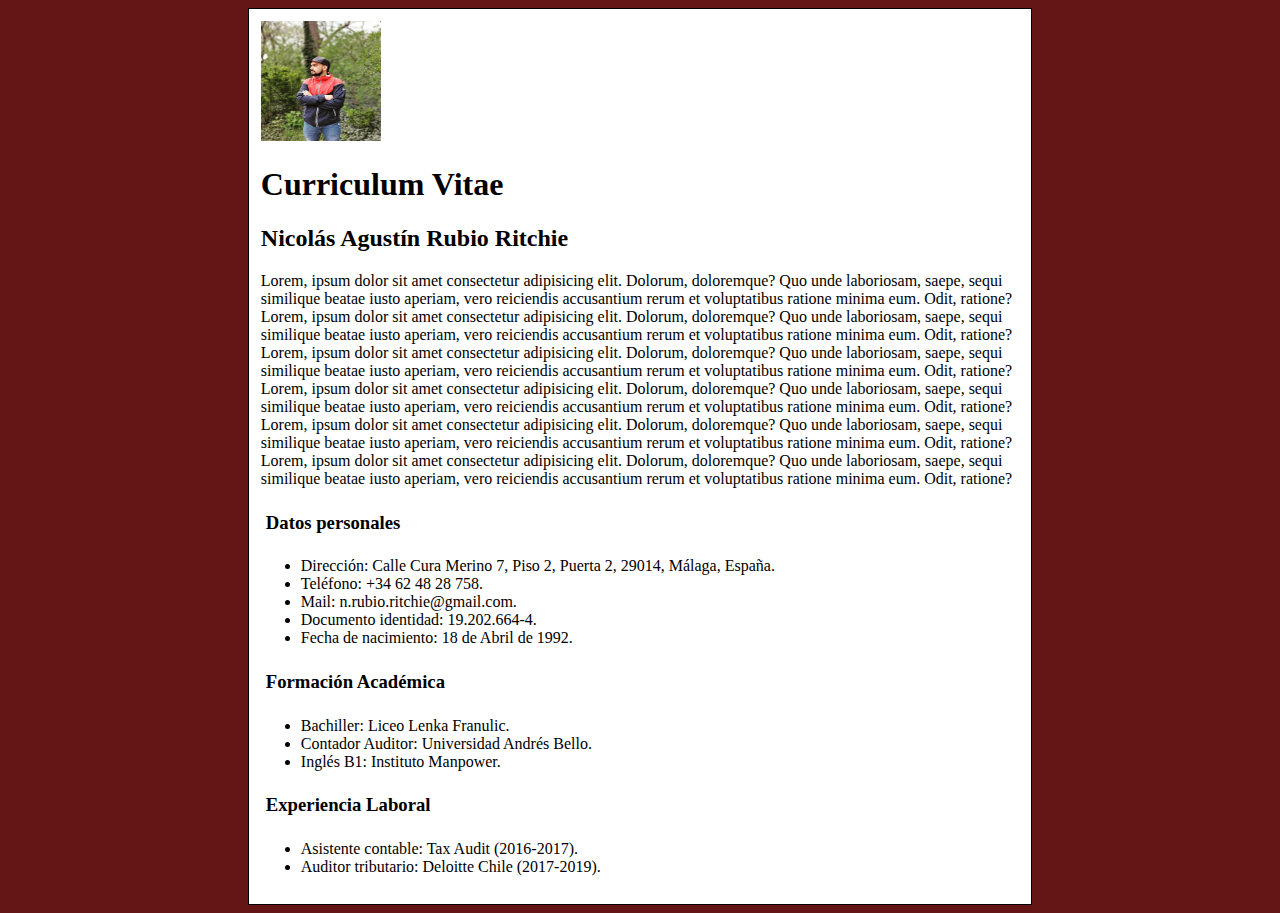
==== cv.html @ 2bce4559 "agregar foto" ====
<!DOCTYPE html>
<html lang="en">
<head>
    <meta charset="UTF-8">
    <meta http-equiv="X-UA-Compatible" content="IE=edge">
    <meta name="viewport" content="width=device-width, initial-scale=1.0">
    <title>CV Nicolás Rubio</title>
    <style>
        body {
            background-color: rgb(100, 22, 22);
        }
        div {
            background-color: white;
            border: 1px solid black;
            padding: 12px;
            width: 60%;
            margin: 0 auto;
        }
        h3 {
            padding: 5px;
            border-radius: 20px;
            font-weight: bold;
        }


    </style>
</head>
<body>
    <div>
        <img src="Foto.jpeg" alt="2x2" width="120" height="120">
       <h1 >Curriculum Vitae</h1>
       <h2>Nicolás Agustín Rubio Ritchie</h2>
       <p> Lorem, ipsum dolor sit amet consectetur adipisicing elit. Dolorum, doloremque? Quo unde laboriosam, saepe, sequi similique beatae iusto aperiam, vero reiciendis accusantium rerum et voluptatibus ratione minima eum. Odit, ratione?Lorem, ipsum dolor sit amet consectetur adipisicing elit. Dolorum, doloremque? Quo unde laboriosam, saepe, sequi similique beatae iusto aperiam, vero reiciendis accusantium rerum et voluptatibus ratione minima eum. Odit, ratione?Lorem, ipsum dolor sit amet consectetur adipisicing elit. Dolorum, doloremque? Quo unde laboriosam, saepe, sequi similique beatae iusto aperiam, vero reiciendis accusantium rerum et voluptatibus ratione minima eum. Odit, ratione?Lorem, ipsum dolor sit amet consectetur adipisicing elit. Dolorum, doloremque? Quo unde laboriosam, saepe, sequi similique beatae iusto aperiam, vero reiciendis accusantium rerum et voluptatibus ratione minima eum. Odit, ratione?Lorem, ipsum dolor sit amet consectetur adipisicing elit. Dolorum, doloremque? Quo unde laboriosam, saepe, sequi similique beatae iusto aperiam, vero reiciendis accusantium rerum et voluptatibus ratione minima eum. Odit, ratione?Lorem, ipsum dolor sit amet consectetur adipisicing elit. Dolorum, doloremque? Quo unde laboriosam, saepe, sequi similique beatae iusto aperiam, vero reiciendis accusantium rerum et voluptatibus ratione minima eum. Odit, ratione?</p>
    
       <h3>Datos personales</h3>
        <ul>
            <li>Dirección: Calle Cura Merino 7, Piso 2, Puerta 2, 29014, Málaga, España.</li>
            <li>Teléfono: +34 62 48 28 758.</li>
            <li>Mail: n.rubio.ritchie@gmail.com.</li>
            <li>Documento identidad: 19.202.664-4.</li>
            <li>Fecha de nacimiento: 18 de Abril de 1992.</li>
        </ul>
        <h3> Formación Académica</h3>
        <ul>
            <li>Bachiller: Liceo Lenka Franulic.</li>
            <li>Contador Auditor: Universidad Andrés Bello. </li>
            <li>Inglés B1: Instituto Manpower.</li>
        </ul>
        <h3>Experiencia Laboral</h3>
        <ul>
            <li>Asistente contable: Tax Audit (2016-2017).</li>
            <li>Auditor tributario: Deloitte Chile (2017-2019).</li>
        </ul>

   
    </div>
</body>
</html>
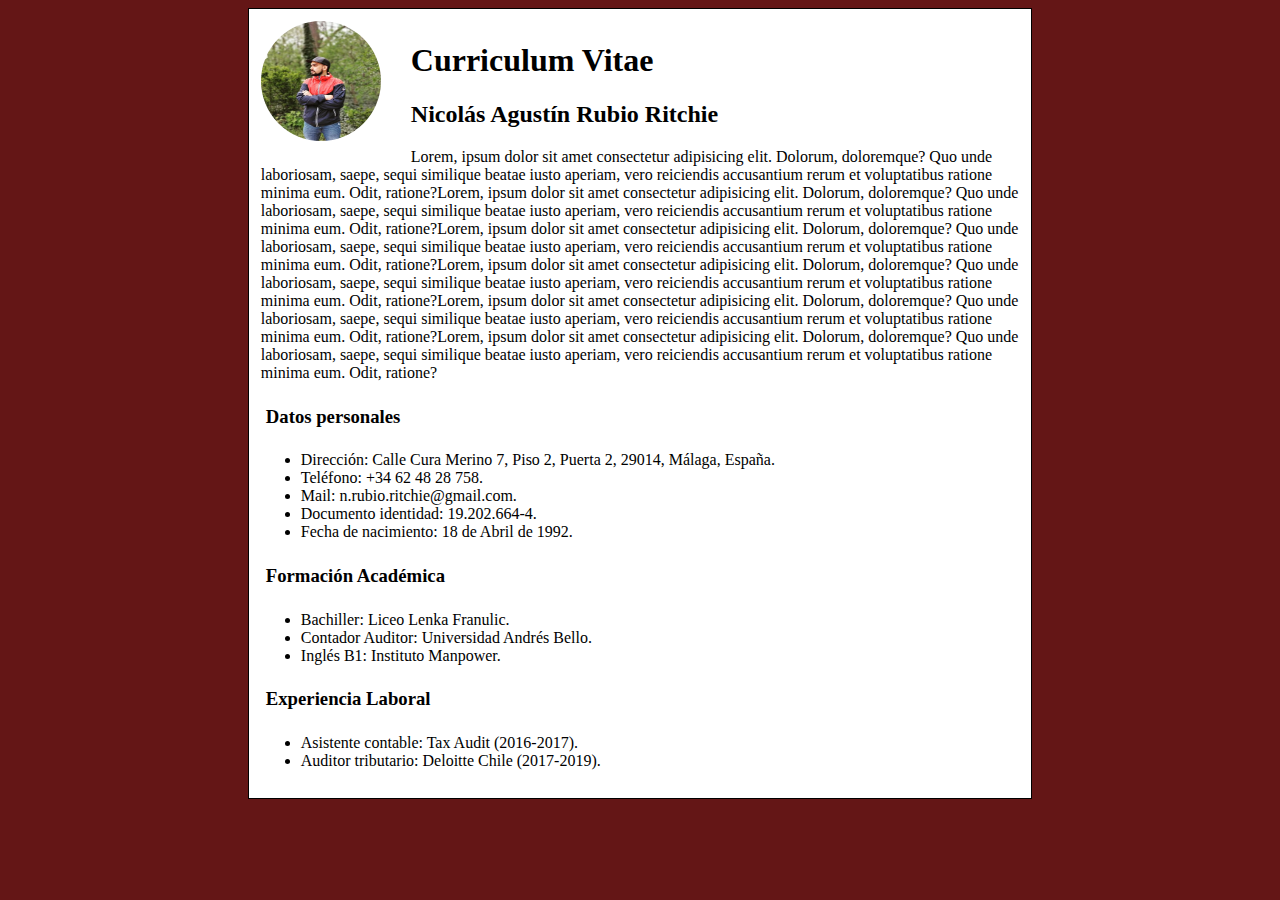
==== commit 13b7b77e: "ajuste foto" ====
--- a/cv.html
+++ b/cv.html
@@ -20,6 +20,12 @@
             padding: 5px;
             border-radius: 20px;
             font-weight: bold;
+        }
+        img {
+            border-radius: 50%;
+            margin-bottom: 12px;
+            margin-right: 30px;
+            float: left;
         }
 
 
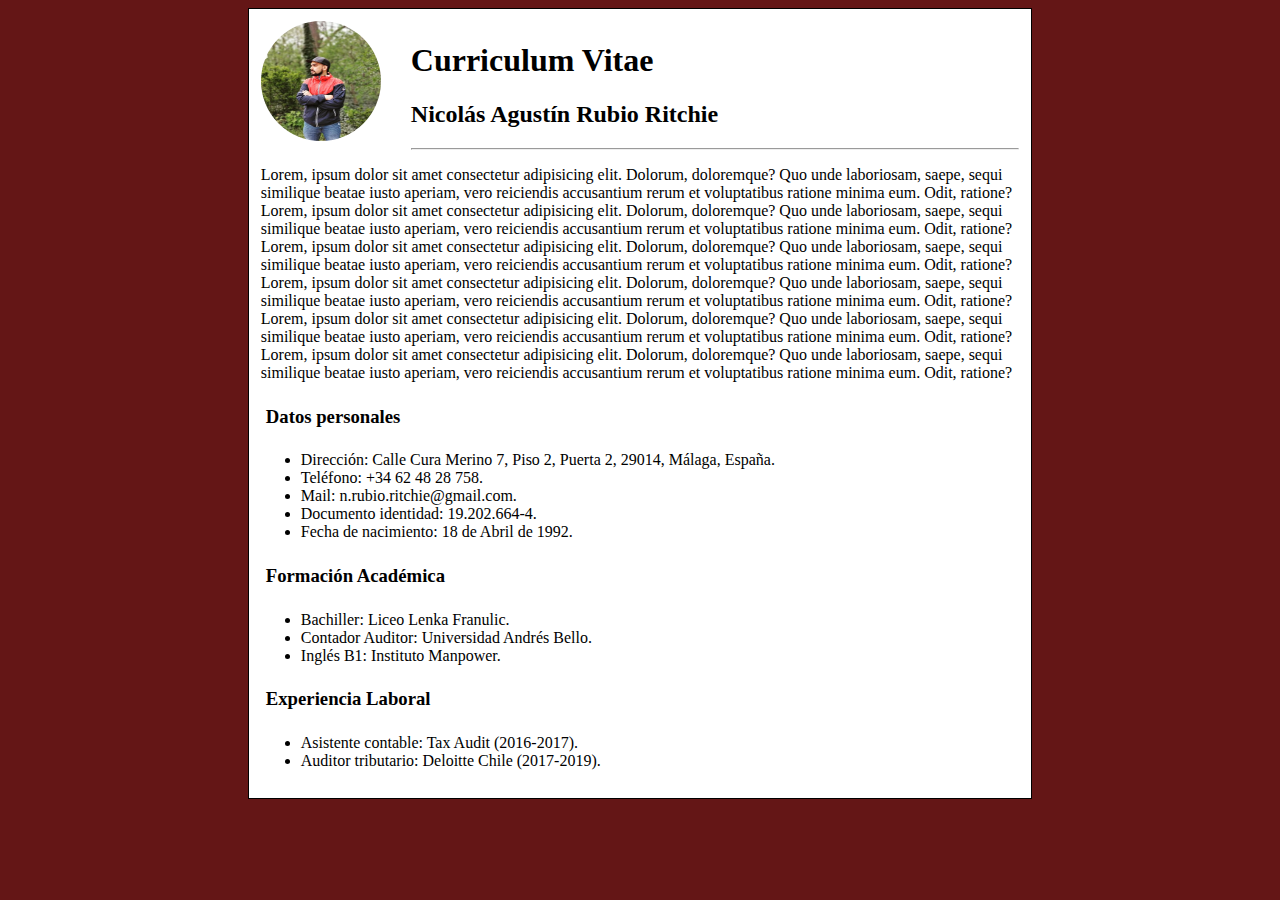
==== commit 602f3ff6: "ajuste texto" ====
--- a/cv.html
+++ b/cv.html
@@ -36,6 +36,7 @@
         <img src="Foto.jpeg" alt="2x2" width="120" height="120">
        <h1 >Curriculum Vitae</h1>
        <h2>Nicolás Agustín Rubio Ritchie</h2>
+       <hr/>
        <p> Lorem, ipsum dolor sit amet consectetur adipisicing elit. Dolorum, doloremque? Quo unde laboriosam, saepe, sequi similique beatae iusto aperiam, vero reiciendis accusantium rerum et voluptatibus ratione minima eum. Odit, ratione?Lorem, ipsum dolor sit amet consectetur adipisicing elit. Dolorum, doloremque? Quo unde laboriosam, saepe, sequi similique beatae iusto aperiam, vero reiciendis accusantium rerum et voluptatibus ratione minima eum. Odit, ratione?Lorem, ipsum dolor sit amet consectetur adipisicing elit. Dolorum, doloremque? Quo unde laboriosam, saepe, sequi similique beatae iusto aperiam, vero reiciendis accusantium rerum et voluptatibus ratione minima eum. Odit, ratione?Lorem, ipsum dolor sit amet consectetur adipisicing elit. Dolorum, doloremque? Quo unde laboriosam, saepe, sequi similique beatae iusto aperiam, vero reiciendis accusantium rerum et voluptatibus ratione minima eum. Odit, ratione?Lorem, ipsum dolor sit amet consectetur adipisicing elit. Dolorum, doloremque? Quo unde laboriosam, saepe, sequi similique beatae iusto aperiam, vero reiciendis accusantium rerum et voluptatibus ratione minima eum. Odit, ratione?Lorem, ipsum dolor sit amet consectetur adipisicing elit. Dolorum, doloremque? Quo unde laboriosam, saepe, sequi similique beatae iusto aperiam, vero reiciendis accusantium rerum et voluptatibus ratione minima eum. Odit, ratione?</p>
     
        <h3>Datos personales</h3>
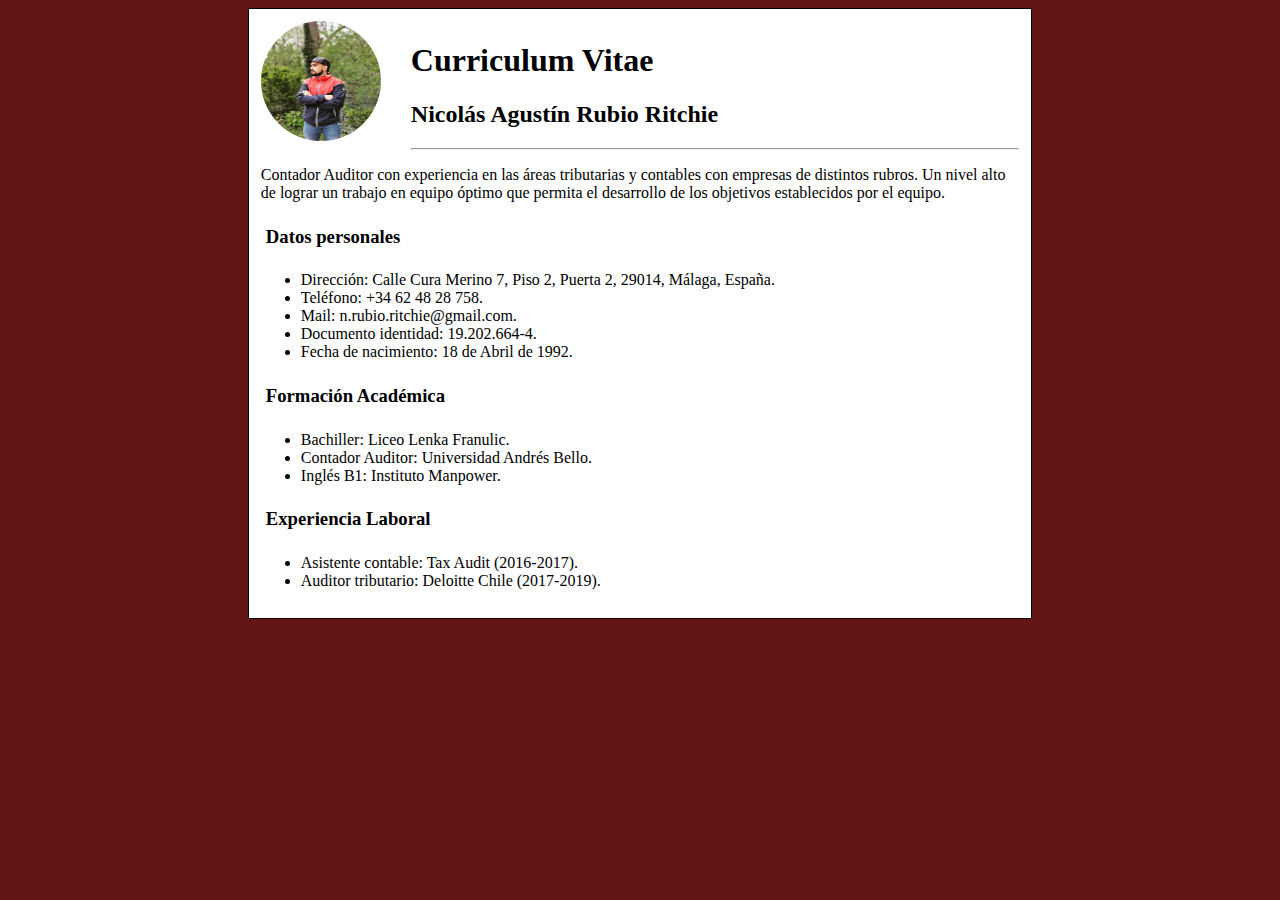
==== commit 5cd1541d: "texto modificado" ====
--- a/cv.html
+++ b/cv.html
@@ -37,7 +37,7 @@
        <h1 >Curriculum Vitae</h1>
        <h2>Nicolás Agustín Rubio Ritchie</h2>
        <hr/>
-       <p> Lorem, ipsum dolor sit amet consectetur adipisicing elit. Dolorum, doloremque? Quo unde laboriosam, saepe, sequi similique beatae iusto aperiam, vero reiciendis accusantium rerum et voluptatibus ratione minima eum. Odit, ratione?Lorem, ipsum dolor sit amet consectetur adipisicing elit. Dolorum, doloremque? Quo unde laboriosam, saepe, sequi similique beatae iusto aperiam, vero reiciendis accusantium rerum et voluptatibus ratione minima eum. Odit, ratione?Lorem, ipsum dolor sit amet consectetur adipisicing elit. Dolorum, doloremque? Quo unde laboriosam, saepe, sequi similique beatae iusto aperiam, vero reiciendis accusantium rerum et voluptatibus ratione minima eum. Odit, ratione?Lorem, ipsum dolor sit amet consectetur adipisicing elit. Dolorum, doloremque? Quo unde laboriosam, saepe, sequi similique beatae iusto aperiam, vero reiciendis accusantium rerum et voluptatibus ratione minima eum. Odit, ratione?Lorem, ipsum dolor sit amet consectetur adipisicing elit. Dolorum, doloremque? Quo unde laboriosam, saepe, sequi similique beatae iusto aperiam, vero reiciendis accusantium rerum et voluptatibus ratione minima eum. Odit, ratione?Lorem, ipsum dolor sit amet consectetur adipisicing elit. Dolorum, doloremque? Quo unde laboriosam, saepe, sequi similique beatae iusto aperiam, vero reiciendis accusantium rerum et voluptatibus ratione minima eum. Odit, ratione?</p>
+       <p>Contador Auditor con experiencia en las áreas tributarias y contables con empresas de distintos rubros. Un nivel alto de lograr un trabajo en equipo óptimo que permita el desarrollo de los objetivos establecidos por el equipo.  </p>
     
        <h3>Datos personales</h3>
         <ul>
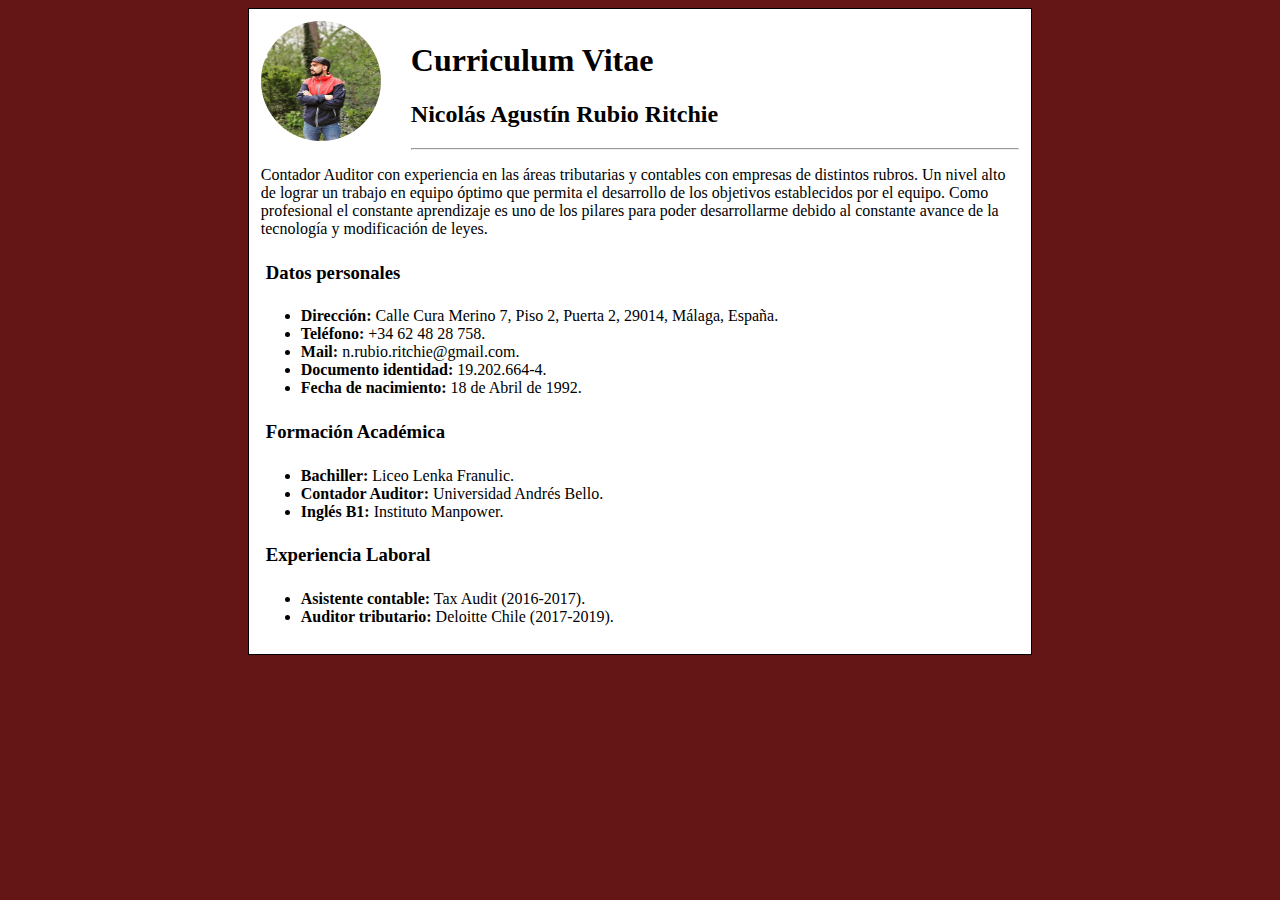
==== commit 48abe8ac: "detalle span" ====
--- a/cv.html
+++ b/cv.html
@@ -27,6 +27,9 @@
             margin-right: 30px;
             float: left;
         }
+        span {
+            font-weight: bold;
+        }
 
 
     </style>
@@ -37,26 +40,26 @@
        <h1 >Curriculum Vitae</h1>
        <h2>Nicolás Agustín Rubio Ritchie</h2>
        <hr/>
-       <p>Contador Auditor con experiencia en las áreas tributarias y contables con empresas de distintos rubros. Un nivel alto de lograr un trabajo en equipo óptimo que permita el desarrollo de los objetivos establecidos por el equipo.  </p>
+       <p>Contador Auditor con experiencia en las áreas tributarias y contables con empresas de distintos rubros. Un nivel alto de lograr un trabajo en equipo óptimo que permita el desarrollo de los objetivos establecidos por el equipo. Como profesional el constante aprendizaje es uno de los pilares para poder desarrollarme debido al constante avance de la tecnología y modificación de leyes. </p>
     
        <h3>Datos personales</h3>
         <ul>
-            <li>Dirección: Calle Cura Merino 7, Piso 2, Puerta 2, 29014, Málaga, España.</li>
-            <li>Teléfono: +34 62 48 28 758.</li>
-            <li>Mail: n.rubio.ritchie@gmail.com.</li>
-            <li>Documento identidad: 19.202.664-4.</li>
-            <li>Fecha de nacimiento: 18 de Abril de 1992.</li>
+            <li><span>Dirección:</span> Calle Cura Merino 7, Piso 2, Puerta 2, 29014, Málaga, España.</li>
+            <li><span>Teléfono:</span>  +34 62 48 28 758.</li>
+            <li><span>Mail:</span> n.rubio.ritchie@gmail.com.</li>
+            <li><span>Documento identidad:</span> 19.202.664-4.</li>
+            <li><span>Fecha de nacimiento:</span> 18 de Abril de 1992.</li>
         </ul>
         <h3> Formación Académica</h3>
         <ul>
-            <li>Bachiller: Liceo Lenka Franulic.</li>
-            <li>Contador Auditor: Universidad Andrés Bello. </li>
-            <li>Inglés B1: Instituto Manpower.</li>
+            <li><span>Bachiller:</span> Liceo Lenka Franulic.</li>
+            <li><span>Contador Auditor:</span> Universidad Andrés Bello. </li>
+            <li><span>Inglés B1:</span> Instituto Manpower.</li>
         </ul>
         <h3>Experiencia Laboral</h3>
         <ul>
-            <li>Asistente contable: Tax Audit (2016-2017).</li>
-            <li>Auditor tributario: Deloitte Chile (2017-2019).</li>
+            <li><span>Asistente contable:</span> Tax Audit (2016-2017).</li>
+            <li><span>Auditor tributario:</span> Deloitte Chile (2017-2019).</li>
         </ul>
 
    
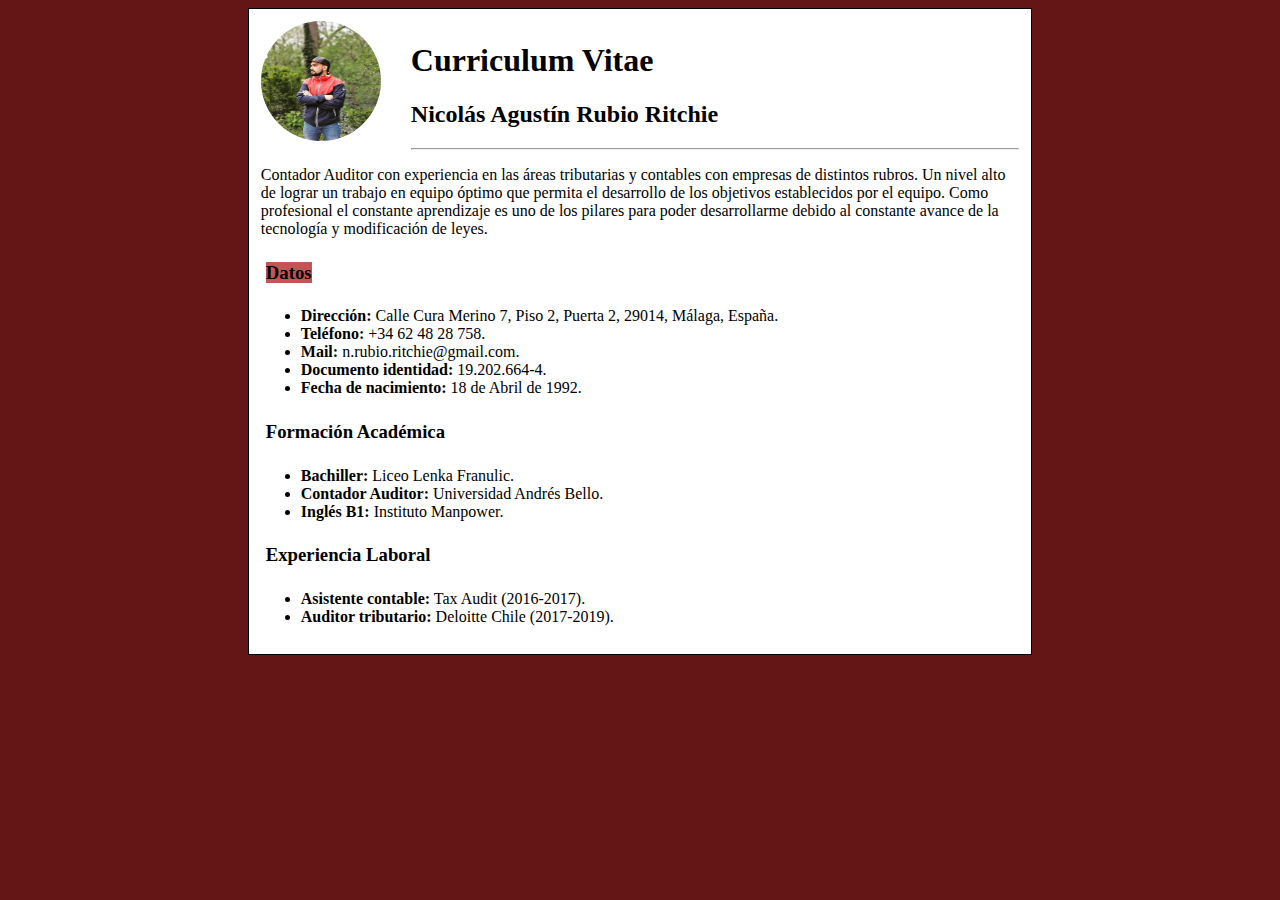
==== commit 685cdb30: "mark" ====
--- a/cv.html
+++ b/cv.html
@@ -30,6 +30,9 @@
         span {
             font-weight: bold;
         }
+        mark {
+            background-color: rgb(197, 84, 84);
+        }
 
 
     </style>
@@ -42,7 +45,7 @@
        <hr/>
        <p>Contador Auditor con experiencia en las áreas tributarias y contables con empresas de distintos rubros. Un nivel alto de lograr un trabajo en equipo óptimo que permita el desarrollo de los objetivos establecidos por el equipo. Como profesional el constante aprendizaje es uno de los pilares para poder desarrollarme debido al constante avance de la tecnología y modificación de leyes. </p>
     
-       <h3>Datos personales</h3>
+       <h3><mark>Datos</mark></h3>
         <ul>
             <li><span>Dirección:</span> Calle Cura Merino 7, Piso 2, Puerta 2, 29014, Málaga, España.</li>
             <li><span>Teléfono:</span>  +34 62 48 28 758.</li>
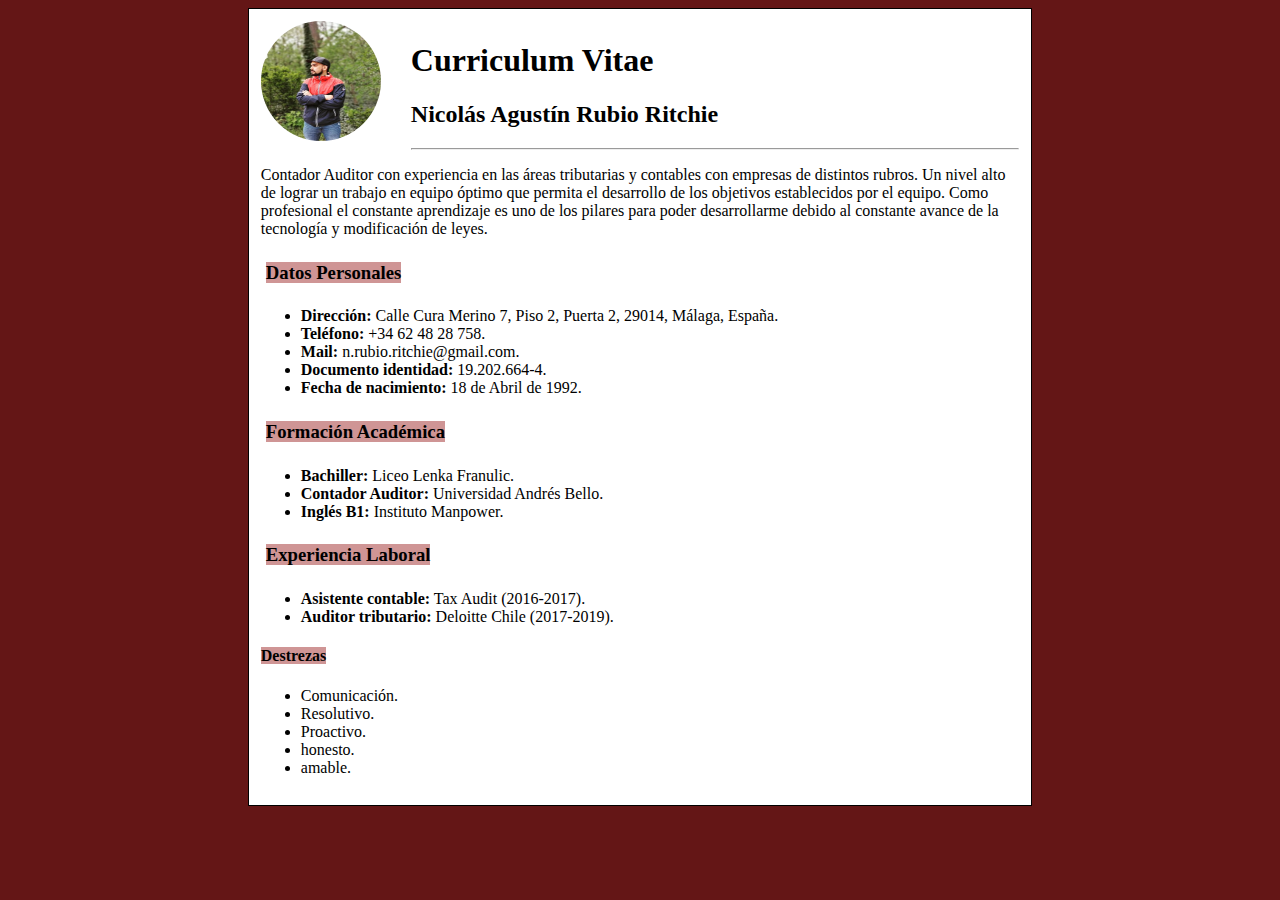
==== commit 8f6d65ed: "aside" ====
--- a/cv.html
+++ b/cv.html
@@ -31,7 +31,7 @@
             font-weight: bold;
         }
         mark {
-            background-color: rgb(197, 84, 84);
+            background-color: rgb(207, 149, 149);
         }
 
 
@@ -45,7 +45,7 @@
        <hr/>
        <p>Contador Auditor con experiencia en las áreas tributarias y contables con empresas de distintos rubros. Un nivel alto de lograr un trabajo en equipo óptimo que permita el desarrollo de los objetivos establecidos por el equipo. Como profesional el constante aprendizaje es uno de los pilares para poder desarrollarme debido al constante avance de la tecnología y modificación de leyes. </p>
     
-       <h3><mark>Datos</mark></h3>
+       <h3><mark>Datos Personales</mark></h3>
         <ul>
             <li><span>Dirección:</span> Calle Cura Merino 7, Piso 2, Puerta 2, 29014, Málaga, España.</li>
             <li><span>Teléfono:</span>  +34 62 48 28 758.</li>
@@ -53,17 +53,27 @@
             <li><span>Documento identidad:</span> 19.202.664-4.</li>
             <li><span>Fecha de nacimiento:</span> 18 de Abril de 1992.</li>
         </ul>
-        <h3> Formación Académica</h3>
+        <h3> <mark>Formación Académica</mark></h3>
         <ul>
             <li><span>Bachiller:</span> Liceo Lenka Franulic.</li>
             <li><span>Contador Auditor:</span> Universidad Andrés Bello. </li>
             <li><span>Inglés B1:</span> Instituto Manpower.</li>
         </ul>
-        <h3>Experiencia Laboral</h3>
+        <h3><mark>Experiencia Laboral</mark></h3>
         <ul>
             <li><span>Asistente contable:</span> Tax Audit (2016-2017).</li>
             <li><span>Auditor tributario:</span> Deloitte Chile (2017-2019).</li>
         </ul>
+        <aside>
+            <h4><mark>Destrezas</mark></h4>
+            <ul>
+                <li>Comunicación.</li>
+                <li>Resolutivo.</li>
+                <li>Proactivo.</li>
+                <li>honesto.</li>
+                <li>amable.</li>
+            </ul>
+        </aside>
 
    
     </div>
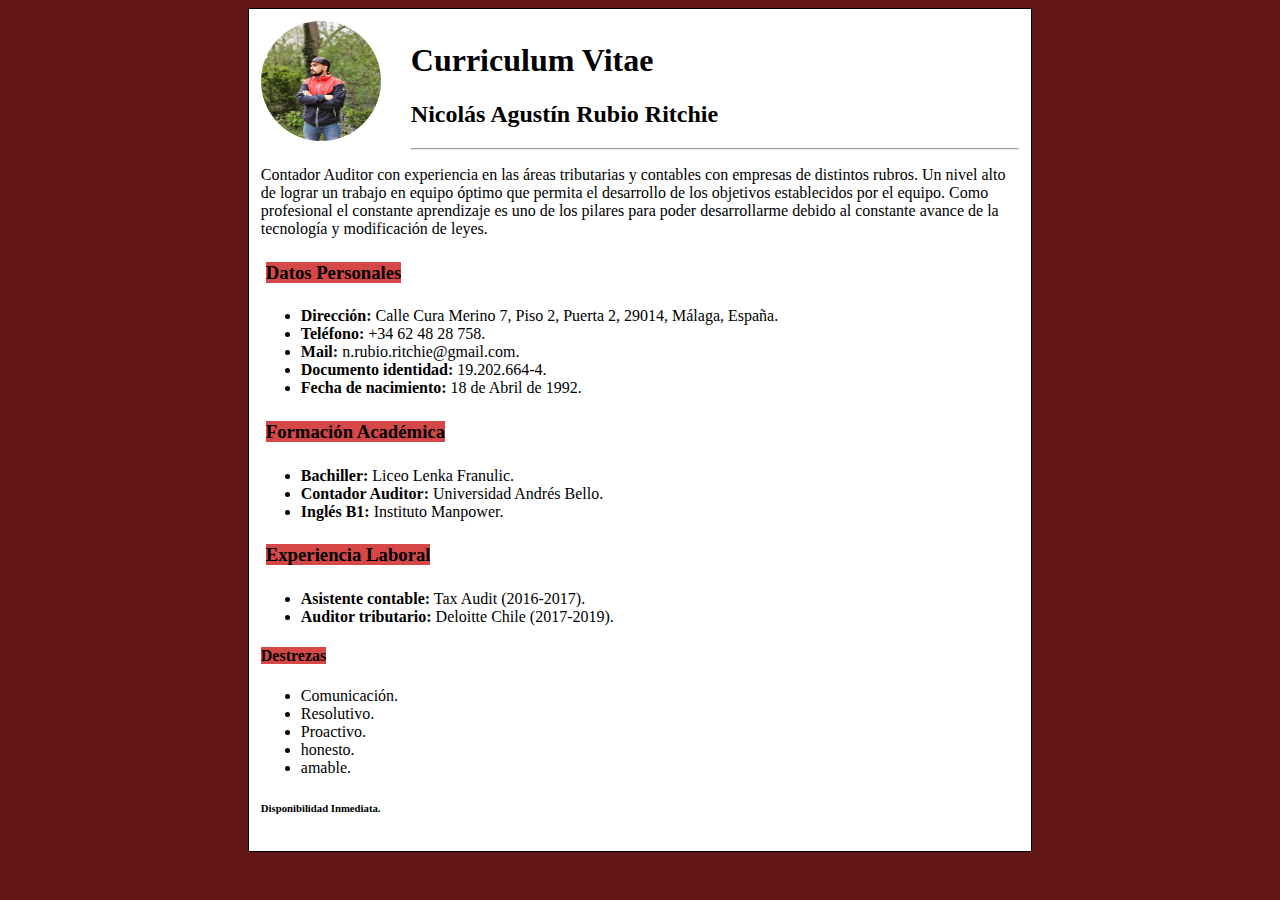
==== commit 50ed5a05: "aside y footer" ====
--- a/cv.html
+++ b/cv.html
@@ -31,7 +31,7 @@
             font-weight: bold;
         }
         mark {
-            background-color: rgb(207, 149, 149);
+            background-color: rgb(214, 72, 72);
         }
 
 
@@ -74,6 +74,9 @@
                 <li>amable.</li>
             </ul>
         </aside>
+        <footer>
+            <h6>Disponibilidad Inmediata.</h6>
+        </footer>
 
    
     </div>
